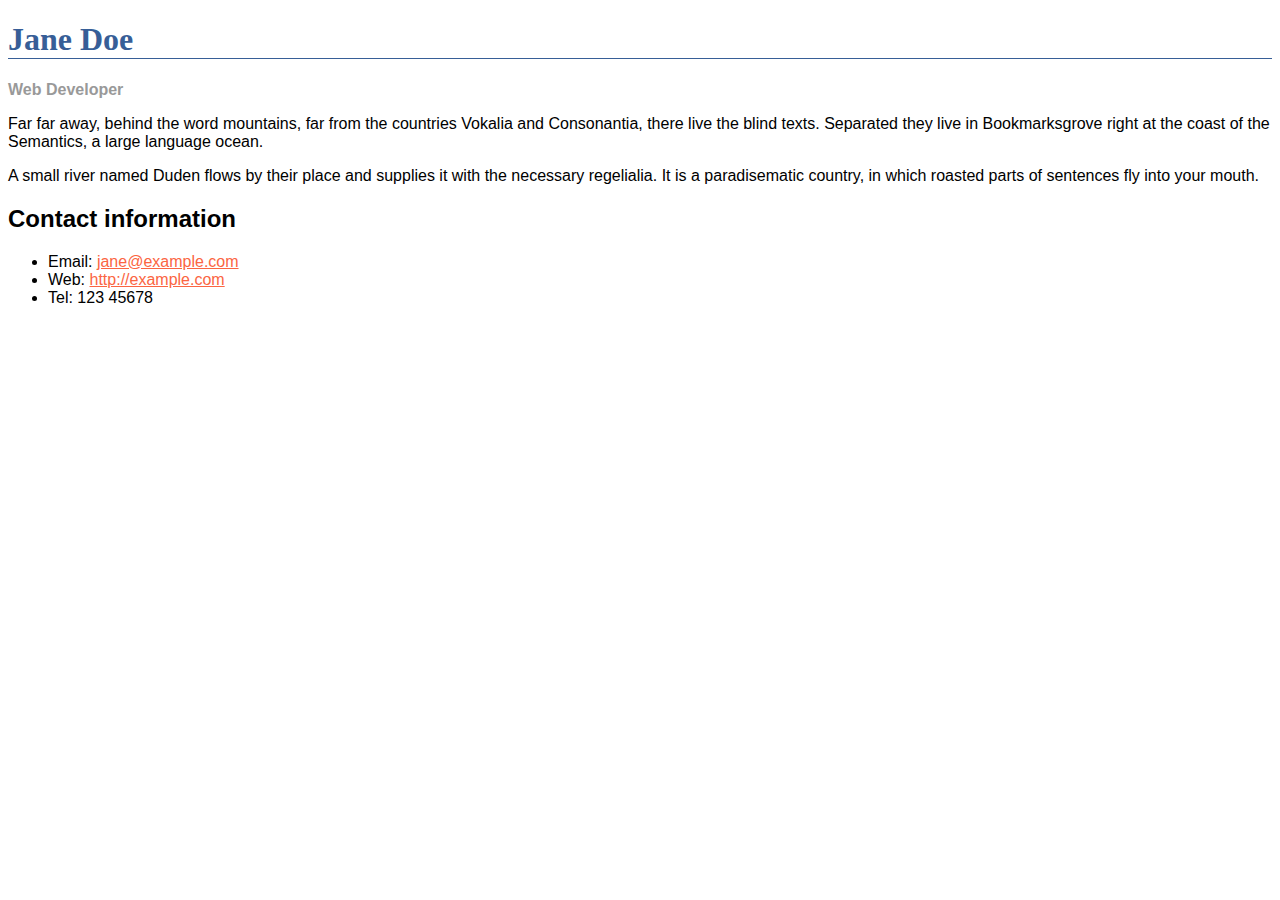
==== about.html @ 3362665d "Added about me page" ====
<!DOCTYPE html>
<html lang="en">
<head>
    <link rel="stylesheet" href="main.css">
    <meta charset="UTF-8">
    <meta name="viewport" content="width=device-width, initial-scale=1.0">
    <title>Document</title>
</head>
<body>
    <h1>Jane Doe</h1>
    <div class="job-title">Web Developer</div>
    <p>Far far away, behind the word mountains, far from the countries Vokalia and Consonantia, there live the blind texts. Separated they live in Bookmarksgrove right at the coast of the Semantics, a large language ocean.</p>
    
    <p>A small river named Duden flows by their place and supplies it with the necessary regelialia. It is a paradisematic country, in which roasted parts of sentences fly into your mouth. </p>
    
    <h2>Contact information</h2>
    <ul>
      <li>Email: <a href="mailto:jane@example.com">jane@example.com</a></li>
      <li>Web: <a href="http://example.com">http://example.com</a></li>
      <li>Tel: 123 45678</li>
    </ul>
</body>
</html>
---- main.css ----
body {
    font-family: Arial, Helvetica, sans-serif;
  }
  
  h1 {
    color: #375e97;
    font-size: 2em;
    font-family: Georgia, 'Times New Roman', Times, serif;
    border-bottom: 1px solid #375e97;
  }
  
  h2 {
    font-size: 1.5em;
  }
  
  .job-title {
    color: #999999;
    font-weight: bold;
  }
  
  a:link, a:visited {
    color: #fb6542;
  }
  
  a:hover {
    text-decoration: none;
  }
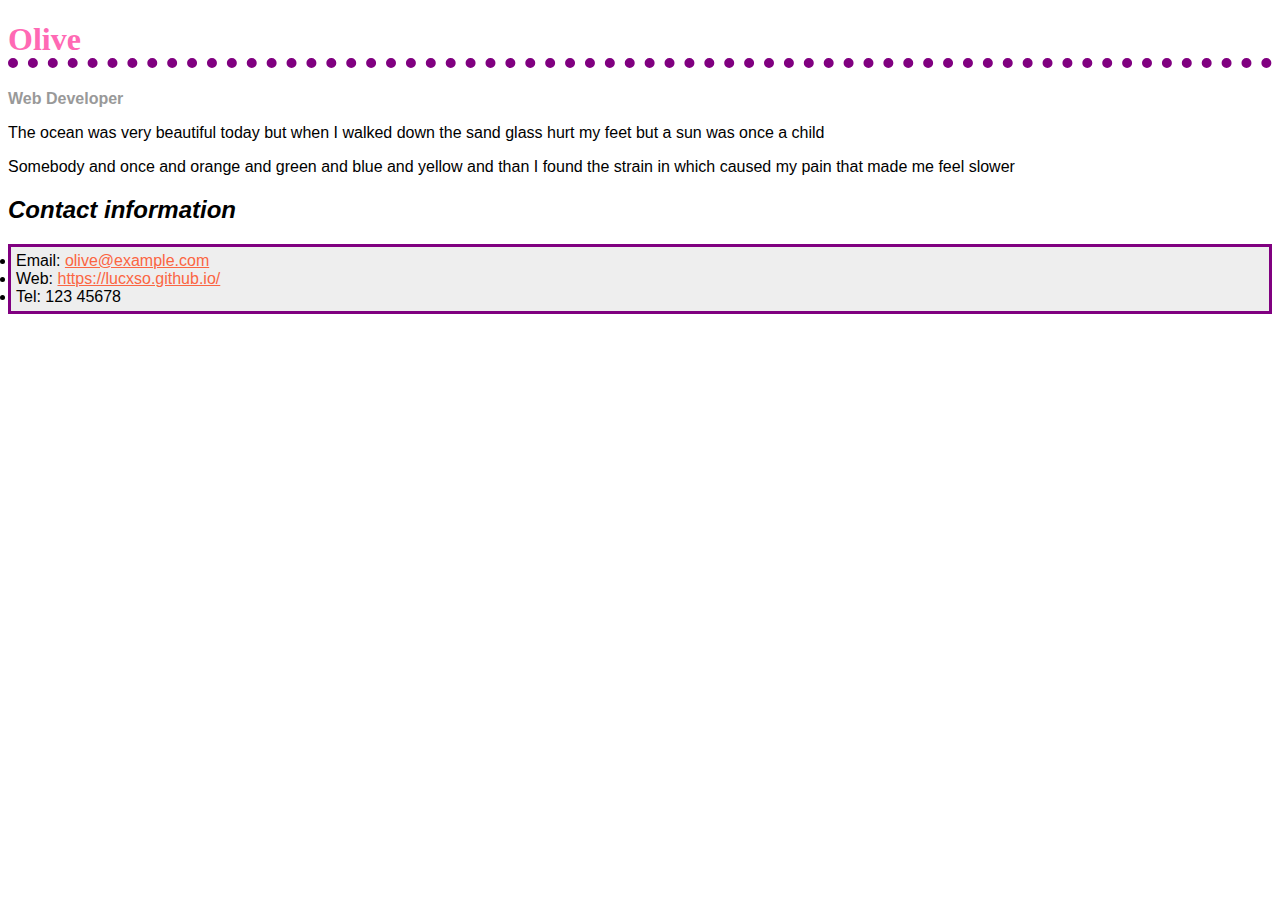
==== commit e1476ee6: "Added about me css" ====
--- a/about.html
+++ b/about.html
@@ -7,16 +7,16 @@
     <title>Document</title>
 </head>
 <body>
-    <h1>Jane Doe</h1>
+    <h1>Olive</h1>
     <div class="job-title">Web Developer</div>
-    <p>Far far away, behind the word mountains, far from the countries Vokalia and Consonantia, there live the blind texts. Separated they live in Bookmarksgrove right at the coast of the Semantics, a large language ocean.</p>
+    <p>The ocean was very beautiful today but when I walked down the sand glass hurt my feet but a sun was once a child</p>
     
-    <p>A small river named Duden flows by their place and supplies it with the necessary regelialia. It is a paradisematic country, in which roasted parts of sentences fly into your mouth. </p>
+    <p>Somebody and once and orange and green and blue and yellow and than I found the strain in which caused my pain that made me feel slower </p>
     
     <h2>Contact information</h2>
     <ul>
-      <li>Email: <a href="mailto:jane@example.com">jane@example.com</a></li>
-      <li>Web: <a href="http://example.com">http://example.com</a></li>
+      <li>Email: <a href="olive@example.com">olive@example.com</a></li>
+      <li>Web: <a href="https://lucxso.github.io/">https://lucxso.github.io/</a></li>
       <li>Tel: 123 45678</li>
     </ul>
 </body>
--- a/main.css
+++ b/main.css
@@ -3,13 +3,14 @@
   }
   
   h1 {
-    color: #375e97;
+    color: hotpink;
     font-size: 2em;
     font-family: Georgia, 'Times New Roman', Times, serif;
-    border-bottom: 1px solid #375e97;
+    border-bottom: 10px dotted purple;
   }
   
   h2 {
+    font-style: italic;
     font-size: 1.5em;
   }
   
@@ -24,4 +25,12 @@
   
   a:hover {
     text-decoration: none;
+    color: green;
+  }
+
+  ul {
+    background-color: #eeeeee;
+    border-style: solid;
+    border-color: purple;
+    padding: 5px;
   }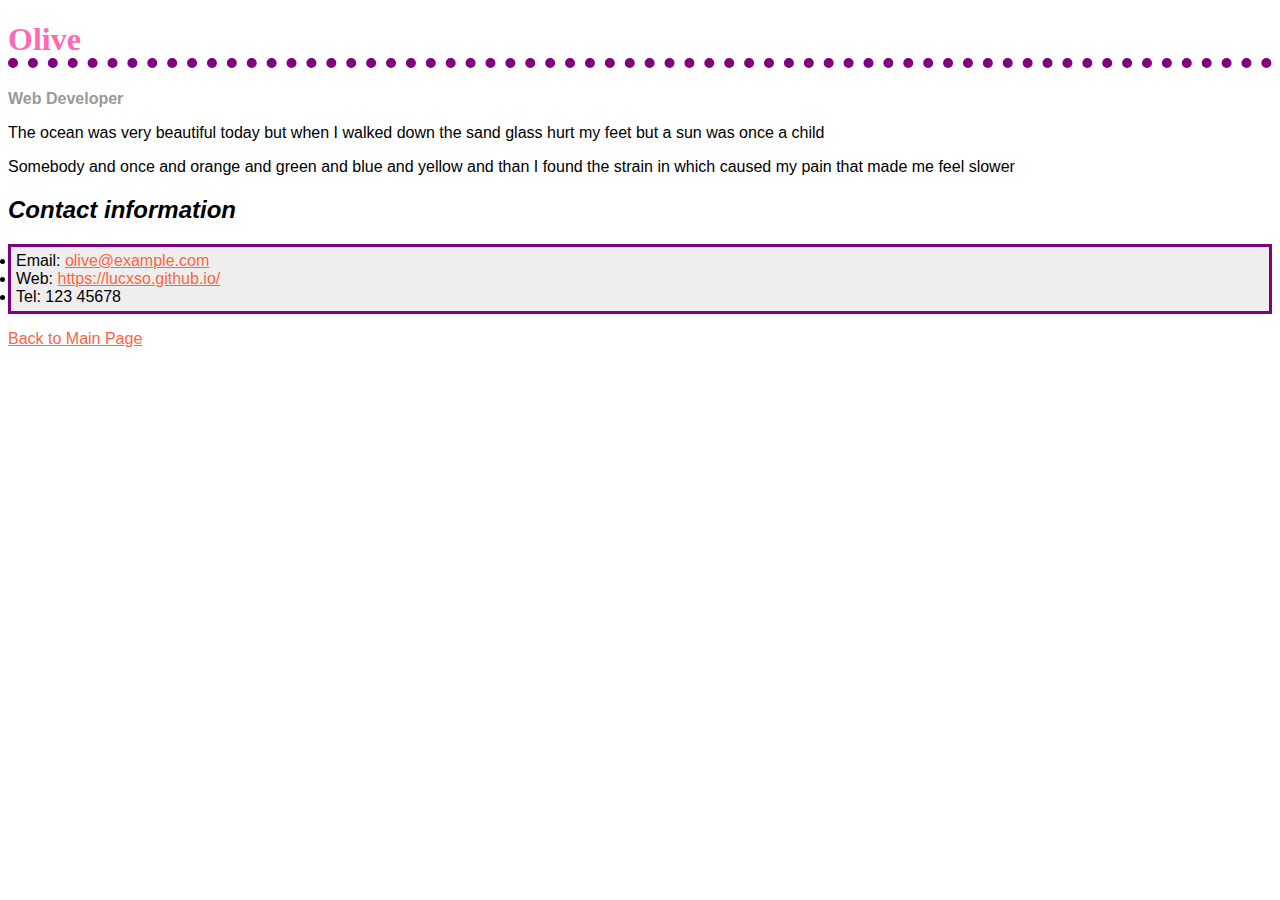
==== commit 0aa942f6: "About me completed" ====
--- a/about.html
+++ b/about.html
@@ -19,5 +19,6 @@
       <li>Web: <a href="https://lucxso.github.io/">https://lucxso.github.io/</a></li>
       <li>Tel: 123 45678</li>
     </ul>
+    <p><a href="index.html">Back to Main Page</a></p>
 </body>
 </html>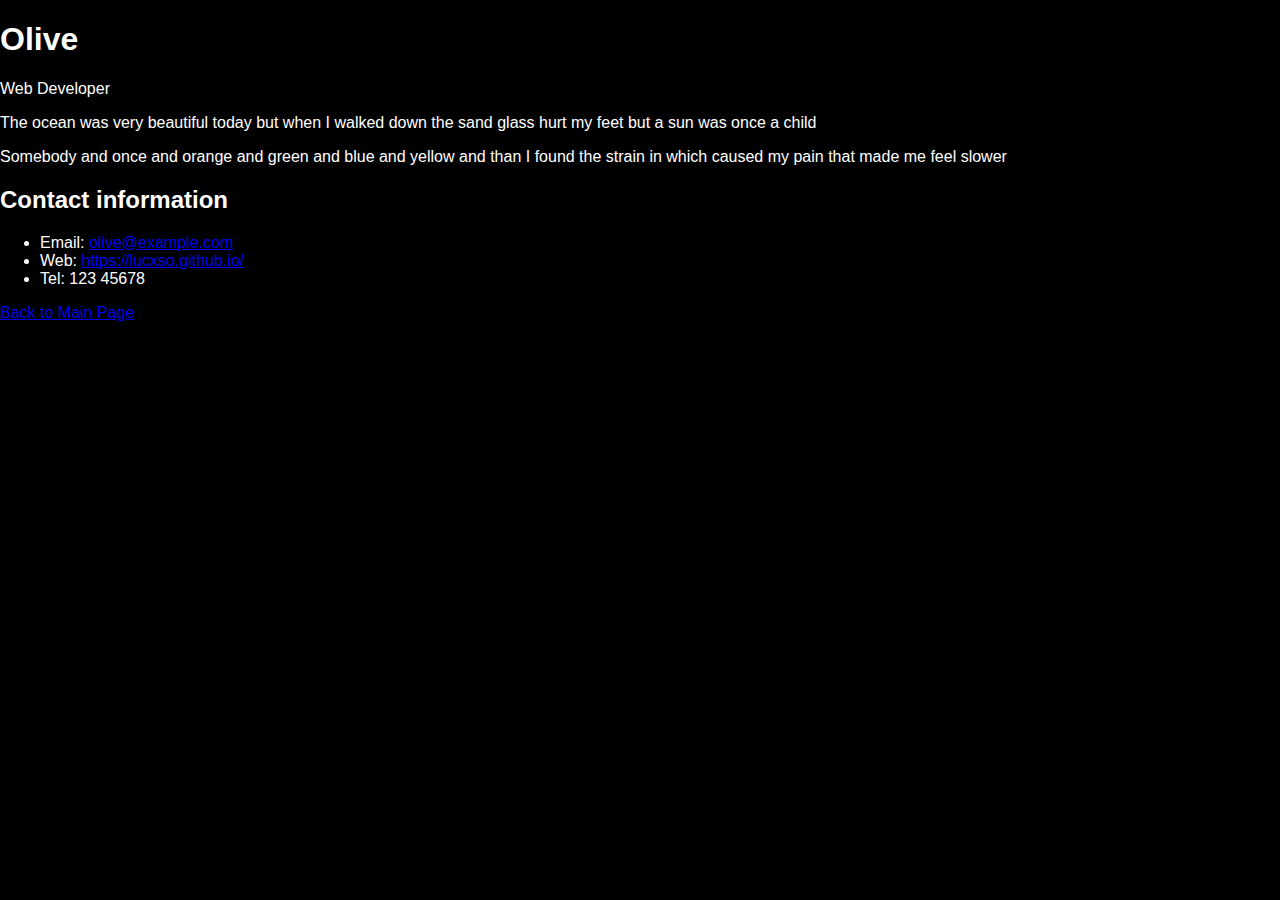
==== commit c738868a: "yeah" ====
--- a/about.html
+++ b/about.html
@@ -10,9 +10,9 @@
     <h1>Olive</h1>
     <div class="job-title">Web Developer</div>
     <p>The ocean was very beautiful today but when I walked down the sand glass hurt my feet but a sun was once a child</p>
-    
+   
     <p>Somebody and once and orange and green and blue and yellow and than I found the strain in which caused my pain that made me feel slower </p>
-    
+   
     <h2>Contact information</h2>
     <ul>
       <li>Email: <a href="olive@example.com">olive@example.com</a></li>
@@ -21,4 +21,4 @@
     </ul>
     <p><a href="index.html">Back to Main Page</a></p>
 </body>
-</html>+</html>
--- a/main.css
+++ b/main.css
@@ -1,36 +1,186 @@
 body {
-    font-family: Arial, Helvetica, sans-serif;
-  }
-  
-  h1 {
-    color: hotpink;
-    font-size: 2em;
-    font-family: Georgia, 'Times New Roman', Times, serif;
-    border-bottom: 10px dotted purple;
-  }
-  
-  h2 {
-    font-style: italic;
-    font-size: 1.5em;
-  }
-  
-  .job-title {
-    color: #999999;
-    font-weight: bold;
-  }
-  
-  a:link, a:visited {
-    color: #fb6542;
-  }
-  
-  a:hover {
-    text-decoration: none;
-    color: green;
-  }
+  background-color: black;
+  margin: 0;
+  font-family: Arial, sans-serif;
+  color: white;
 
-  ul {
-    background-color: #eeeeee;
-    border-style: solid;
-    border-color: purple;
-    padding: 5px;
-  }+
+}
+
+
+.fixed-header {
+  position: fixed;
+  top: 0;
+  width: 100%;
+  z-index: 9999;
+  background-color: black;
+  color: white;
+  display: flex;
+  flex-direction: column;
+}
+
+
+.header-content {
+  text-align: left;
+  padding: 10px;
+}
+
+
+.header-content h1 {
+  margin: 0;
+  font-size: 20px;
+  font-weight: normal;
+}
+
+
+.header-content h2 {
+  margin: 0;
+  font-size: 30px;
+  font-weight: bold;
+}
+
+
+.animated-nav-menu {
+  width: 100%;
+  background-color: black;
+}
+
+
+.animated-nav-menu ul {
+  list-style: none;
+  display: flex;
+  justify-content: flex-start;
+  padding: 0;
+  margin: 0;
+}
+
+
+.animated-nav-menu li {
+  flex: 1;
+  border: 1px solid white;
+}
+
+
+.animated-nav-menu a {
+  text-decoration: none;
+  color: white;
+  display: block;
+  text-align: center;
+  padding: 10px 0;
+  background-color: black;
+  transition: color 0.5s, background-color 0.5s;
+}
+
+
+.animated-nav-menu a:hover, .animated-nav-menu a.active {
+  color: black;
+  background-color: #666666;
+}
+
+
+.content {
+  padding: 20px;
+  margin-top: 120px;
+}
+
+
+.image-grid {
+  display: flex;
+  justify-content: space-around;
+  flex-wrap: wrap;
+}
+
+
+.image-container {
+  position: relative;
+  width: 200px;
+  height: 300px;
+  overflow: hidden;
+  margin: 10px;
+  background-color: white;
+}
+
+
+.image-container img {
+  width: 100%;
+  height: 100%;
+  object-fit: cover;
+  transition: opacity 0.5s ease-in-out;
+  position: absolute;
+  top: 0;
+  left: 0;
+}
+
+
+.first-image {
+  z-index: 1;
+}
+
+
+.second-image {
+  opacity: 0;
+  z-index: 2;
+}
+
+
+.image-container:hover .second-image {
+  opacity: 1;
+}
+
+
+.image-container:hover .first-image {
+  opacity: 0;
+}
+
+
+
+
+.content {
+  padding: 20px;
+  margin-top: 120px;
+}
+
+
+.image-grid {
+  display: flex;
+  justify-content: space-around;
+  flex-wrap: wrap;
+}
+
+
+.image-container {
+  position: relative;
+  width: 200px;
+  height: 300px;
+  overflow: hidden;
+  margin: 10px;
+  background-color: white;
+}
+
+
+.image-container img {
+  width: 100%;
+  height: 100%;
+  object-fit: cover;
+  transition: opacity 0.5s ease-in-out;
+  position: absolute;
+  top: 0;
+  left: 0;
+}
+
+
+.second-image {
+  opacity: 0;
+}
+
+
+.image-container:hover .second-image {
+  opacity: 1;
+}
+
+
+.image-container:hover .hover-image {
+  opacity: 0;
+}
+
+
